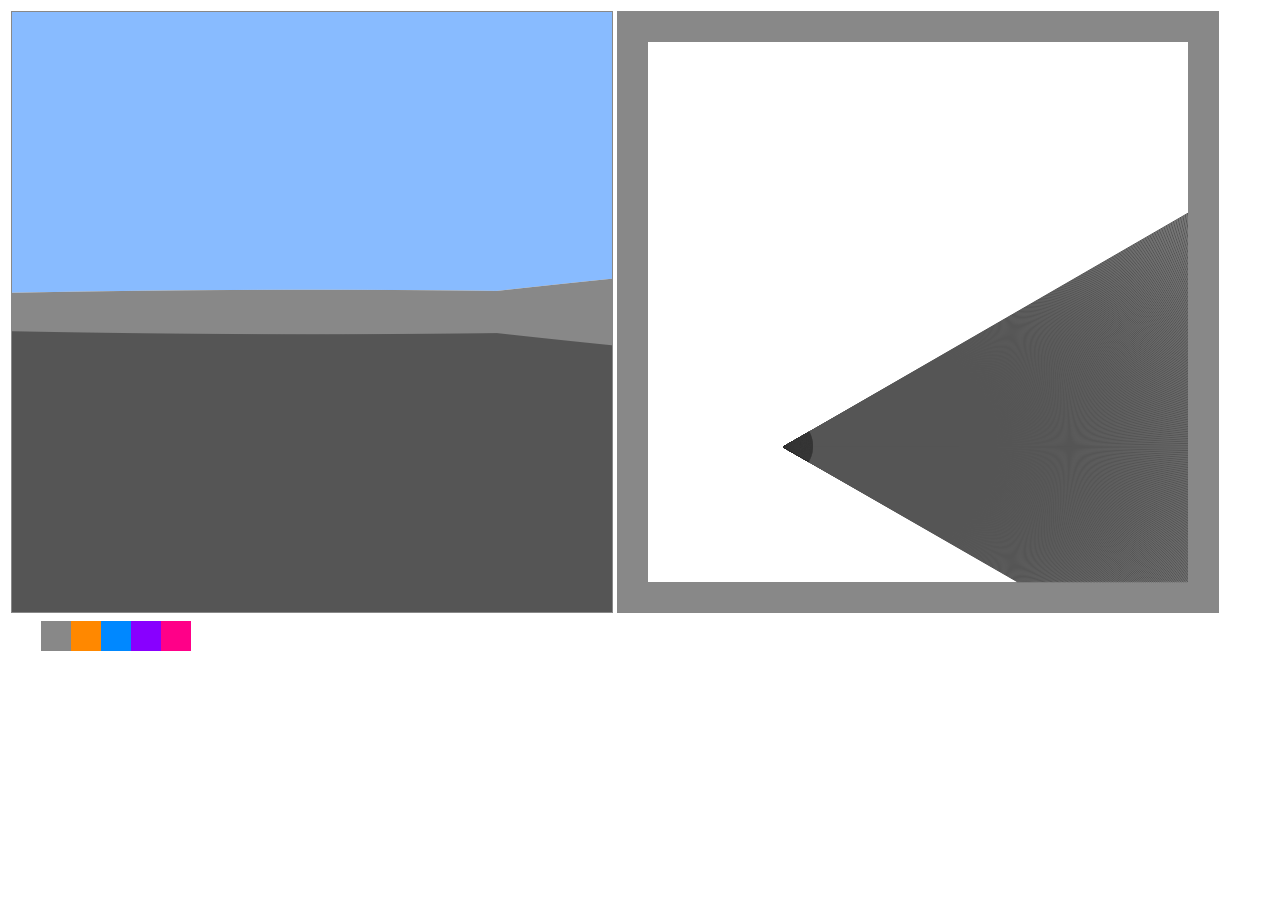
==== RayCasting.html @ a43430ae "Casts rays, calculates intersections, draws colors" ====
<!DOCTYPE html>
<html>
	<head>
	
		<title>Raycasting</title>
		<script src="js.js" type="text/javascript"></script>
		<link href="css.css" rel="stylesheet" type="text/css">
	
	</head>
	<body onload="init()">
		<table id="table">
			<tr>
				<td>
					<canvas 
						id="output" 
						width="600" 
						height="600" 
						style="border:1px solid #888888;" 
						onmousedown="onMouseDown(event)">
					</canvas>
				</td>
				<td>
					<canvas 
						id="input" 
						width="600" 
						height="600" 
						style="border:1px solid #888888;" 
						onmousedown="onInputMouseDown(event)" 
						onmouseup="onInputMouseUp(event)"  
						onmousemove="onInputMouseMove(event)"
						oncontextmenu="event.preventDefault()">
					</canvas>
				</td>
			</tr>
			<tr>
				<td>
					<button class="color_Selector" style="background-color: #FFFFFF" onclick="set_color(null)"/>
					<button class="color_Selector" style="background-color: #888888" onclick="set_color('#888888')"/>
					<button class="color_Selector" style="background-color: #FF8800" onclick="set_color('#FF8800')"/>
					<button class="color_Selector" style="background-color: #0088FF" onclick="set_color('#0088FF')"/>
					<button class="color_Selector" style="background-color: #8800FF" onclick="set_color('#8800FF')"/>
					<button class="color_Selector" style="background-color: #FF0088" onclick="set_color('#FF0088')"/>
				</td>
				<td>
				</td>
			</tr>
		</table>
	</body>
</html>
---- css.css ----
.color_Selector{
	width: 30px;
	height: 30px;
	border: none;
}
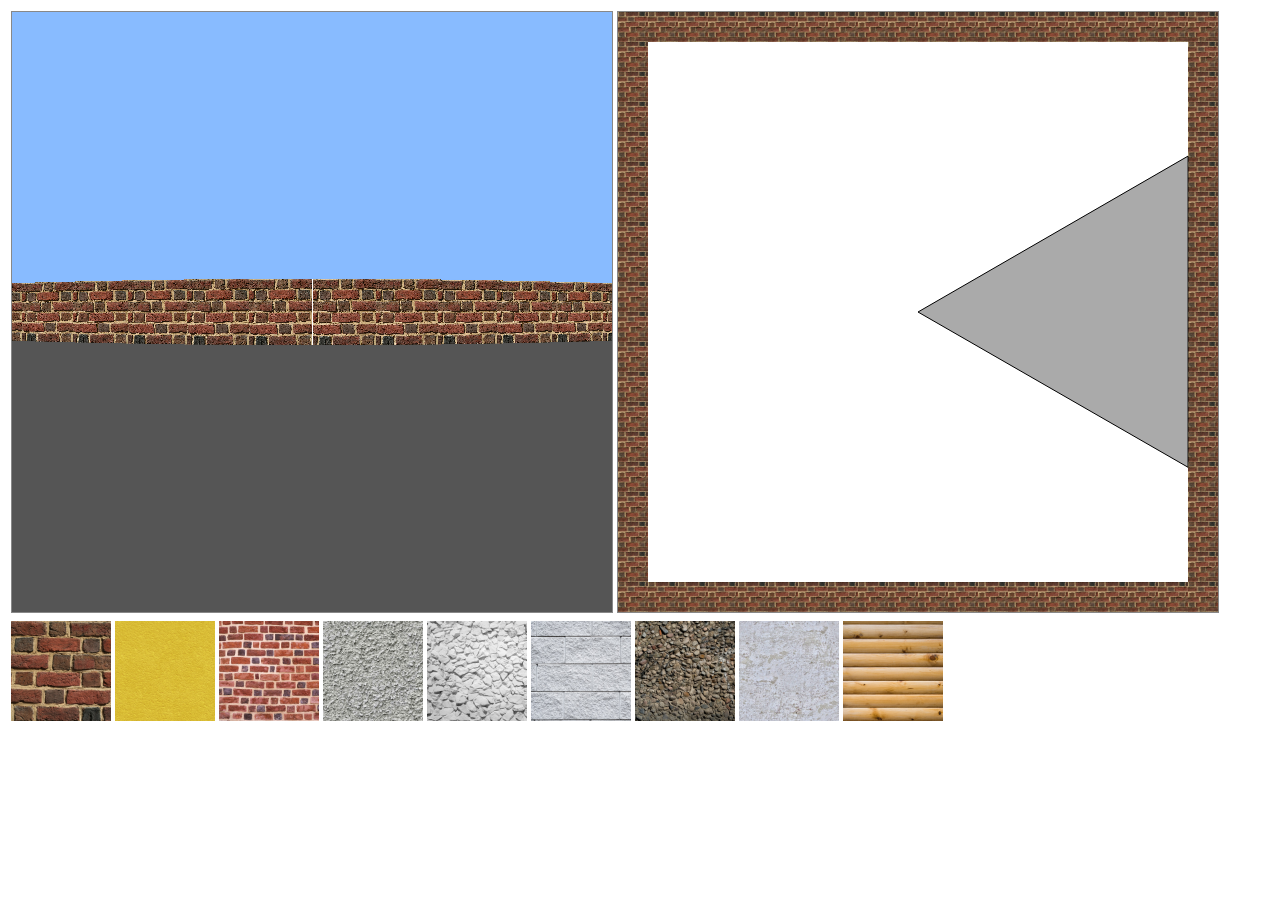
==== commit e88a5ccc: "lead and map textures" ====
--- a/RayCasting.html
+++ b/RayCasting.html
@@ -7,7 +7,11 @@
 		<link href="css.css" rel="stylesheet" type="text/css">
 	
 	</head>
-	<body onload="init()">
+	<body 
+		onload="init()"
+		onkeydown="onOutputKeyDown(event)"
+		onkeyup="onOutputKeyUp(event)"
+		onwheel="onOutputWheel(event)">
 		<table id="table">
 			<tr>
 				<td>
@@ -15,8 +19,7 @@
 						id="output" 
 						width="600" 
 						height="600" 
-						style="border:1px solid #888888;" 
-						onmousedown="onMouseDown(event)">
+						style="border:1px solid #888888;">
 					</canvas>
 				</td>
 				<td>
@@ -33,13 +36,16 @@
 				</td>
 			</tr>
 			<tr>
-				<td>
-					<button class="color_Selector" style="background-color: #FFFFFF" onclick="set_color(null)"/>
-					<button class="color_Selector" style="background-color: #888888" onclick="set_color('#888888')"/>
-					<button class="color_Selector" style="background-color: #FF8800" onclick="set_color('#FF8800')"/>
-					<button class="color_Selector" style="background-color: #0088FF" onclick="set_color('#0088FF')"/>
-					<button class="color_Selector" style="background-color: #8800FF" onclick="set_color('#8800FF')"/>
-					<button class="color_Selector" style="background-color: #FF0088" onclick="set_color('#FF0088')"/>
+				<td colspan="2">
+					<img class="texture_selector" onclick="setTexture(this)" src="wall1.jpg" id="default_texture"/>
+					<img class="texture_selector" onclick="setTexture(this)" src="wall2.jpg"/>
+					<img class="texture_selector" onclick="setTexture(this)" src="wall3.jpg"/>
+					<img class="texture_selector" onclick="setTexture(this)" src="wall4.jpg"/>
+					<img class="texture_selector" onclick="setTexture(this)" src="wall5.jpg"/>
+					<img class="texture_selector" onclick="setTexture(this)" src="wall6.jpg"/>
+					<img class="texture_selector" onclick="setTexture(this)" src="wall7.jpg"/>
+					<img class="texture_selector" onclick="setTexture(this)" src="wall8.jpg"/>
+					<img class="texture_selector" onclick="setTexture(this)" src="wall9.jpg"/>
 				</td>
 				<td>
 				</td>
--- a/css.css
+++ b/css.css
@@ -1,5 +1,10 @@
-.color_Selector{
+.color_selector{
 	width: 30px;
 	height: 30px;
 	border: none;
+}
+
+.texture_selector{
+	width: 100px;
+	height: 100px;
 }